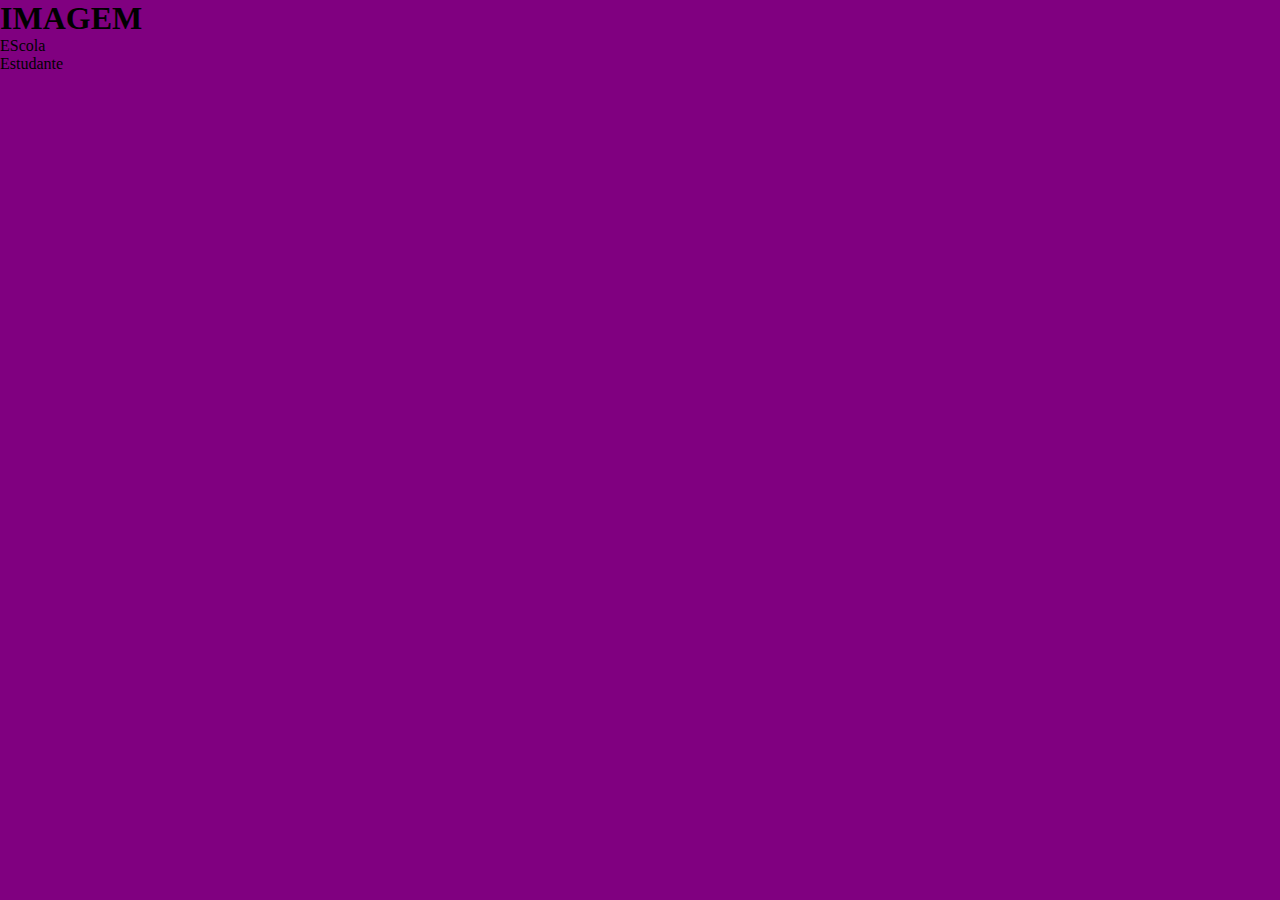
==== Evolução Dos Jogos/index.html @ b7b0b5b7 "Add files via upload" ====
<!DOCTYPE html>
<html lang="en">
<head>
    <meta charset="UTF-8">
    <meta http-equiv="X-UA-Compatible" content="IE=edge">
    <meta name="viewport" content="width=device-width, initial-scale=1.0">
    <title>Site maria açai</title>
    <link rel="stylesheet" href="estilo.css">

</head>
<body>
    <header class="cabecalho">
        <h1>IMAGEM</h1>
        <ul>
            <li>EScola</li>
            <li>Estudante</li>
        </ul>



    </header>  
</body>
</html>
---- Evolução Dos Jogos/estilo.css ----
*{
    margin: 0;
    padding: 0;
}

body{
  
    display:flex;
    background: purple;

}
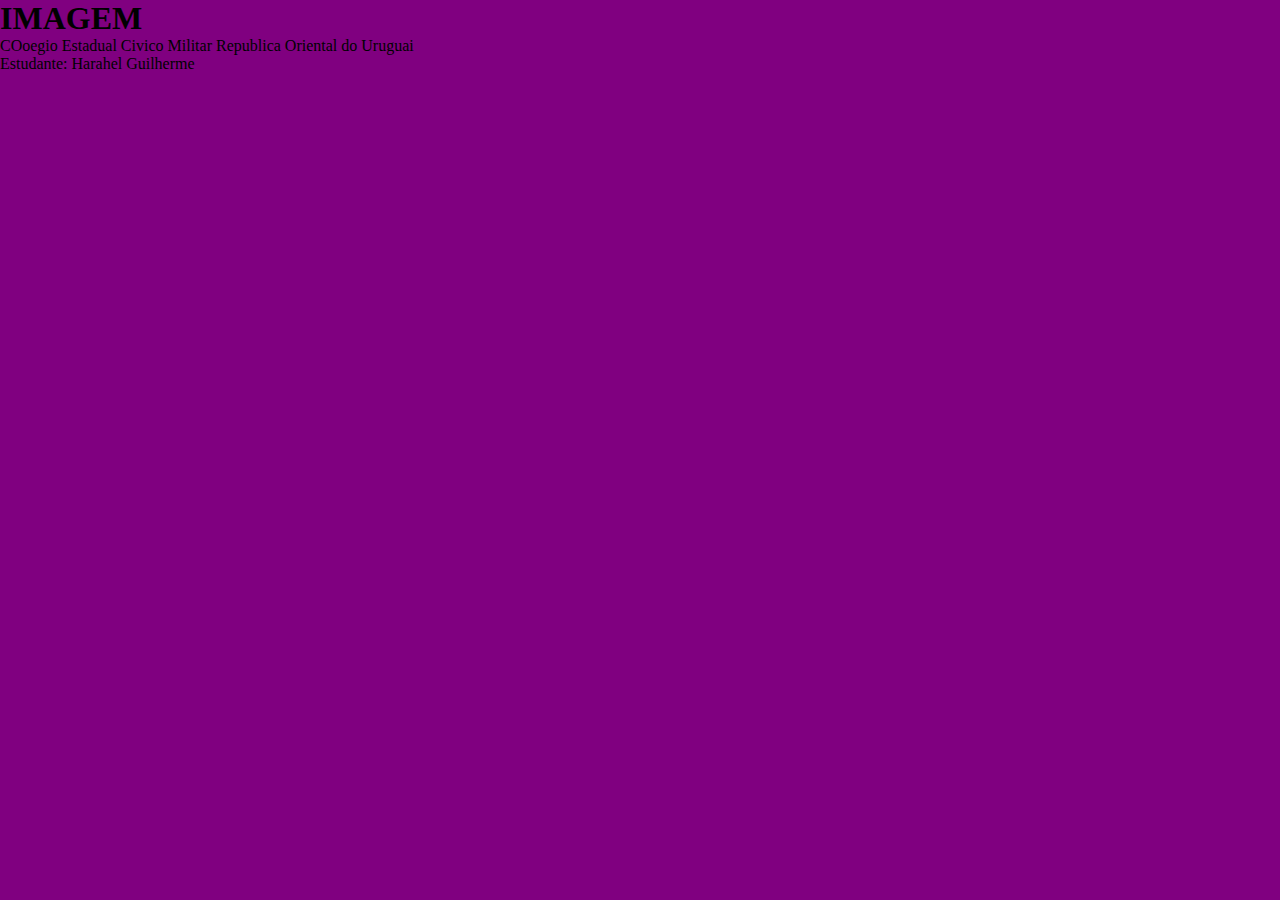
==== commit 08fc2e92: "Update index.html" ====
--- a/Evolução Dos Jogos/index.html
+++ b/Evolução Dos Jogos/index.html
@@ -12,12 +12,9 @@
     <header class="cabecalho">
         <h1>IMAGEM</h1>
         <ul>
-            <li>EScola</li>
-            <li>Estudante</li>
+            <li>COoegio Estadual Civico Militar Republica Oriental do Uruguai</li>
+            <li>Estudante: Harahel Guilherme</li>
         </ul>
-
-
-
     </header>  
 </body>
 </html>
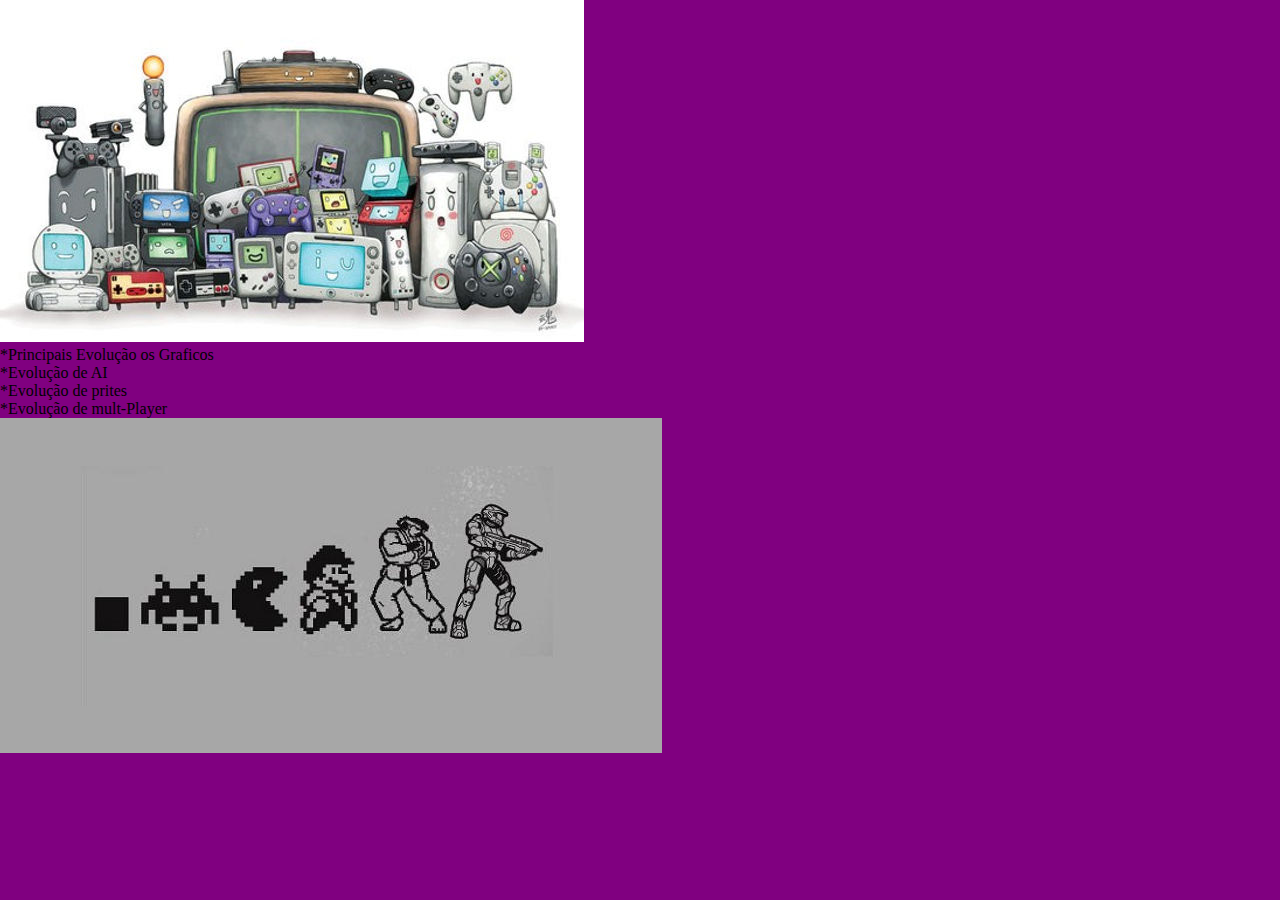
==== commit f5656ebf: "Update index.html" ====
--- a/Evolução Dos Jogos/index.html
+++ b/Evolução Dos Jogos/index.html
@@ -4,17 +4,26 @@
     <meta charset="UTF-8">
     <meta http-equiv="X-UA-Compatible" content="IE=edge">
     <meta name="viewport" content="width=device-width, initial-scale=1.0">
-    <title>Site maria açai</title>
+    <title>Evolução dos Jogos</title>
     <link rel="stylesheet" href="estilo.css">
 
 </head>
 <body>
     <header class="cabecalho">
-        <h1>IMAGEM</h1>
+
+        <img src="src/Imagem.jpg" />
+
         <ul>
-            <li>COoegio Estadual Civico Militar Republica Oriental do Uruguai</li>
-            <li>Estudante: Harahel Guilherme</li>
+            <li>*Principais Evolução os Graficos</li>
+            <li>*Evolução de AI</li>
+            <li>*Evolução de prites</li>
+            <li>*Evolução de mult-Player</li>
+
         </ul>
-    </header>  
+
+        <img src="src/Imagem 2.jpg" />
+
+    </header>
+    <script type="text/javascript" src="Script.js"></script>
 </body>
 </html>
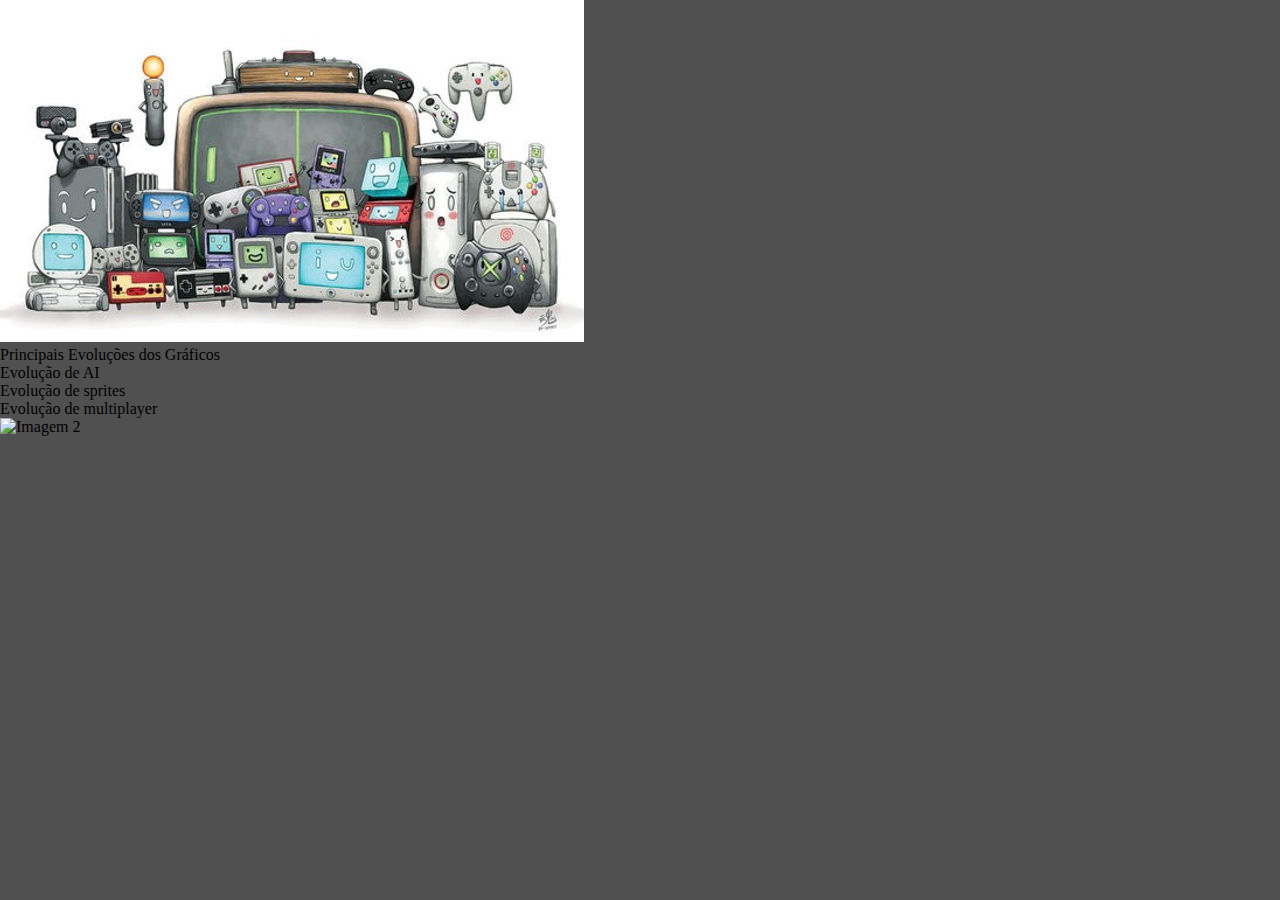
==== commit ce559a2e: "Update index.html" ====
--- a/Evolução Dos Jogos/index.html
+++ b/Evolução Dos Jogos/index.html
@@ -6,24 +6,19 @@
     <meta name="viewport" content="width=device-width, initial-scale=1.0">
     <title>Evolução dos Jogos</title>
     <link rel="stylesheet" href="estilo.css">
-
 </head>
 <body>
     <header class="cabecalho">
-
-        <img src="src/Imagem.jpg" />
+        <img src="src/Imagem.jpg" alt="Imagem 1" />
 
         <ul>
-            <li>*Principais Evolução os Graficos</li>
-            <li>*Evolução de AI</li>
-            <li>*Evolução de prites</li>
-            <li>*Evolução de mult-Player</li>
-
+            <li>Principais Evoluções dos Gráficos</li>
+            <li>Evolução de AI</li>
+            <li>Evolução de sprites</li>
+            <li>Evolução de multiplayer</li>
         </ul>
 
-        <img src="src/Imagem 2.jpg" />
-
+        <img src="src/Imagem2.jpg" alt="Imagem 2" />
     </header>
-    <script type="text/javascript" src="Script.js"></script>
 </body>
 </html>
--- a/Evolução Dos Jogos/estilo.css
+++ b/Evolução Dos Jogos/estilo.css
@@ -6,6 +6,6 @@
 body{
   
     display:flex;
-    background: purple;
+    background: #505050;
 
 }
